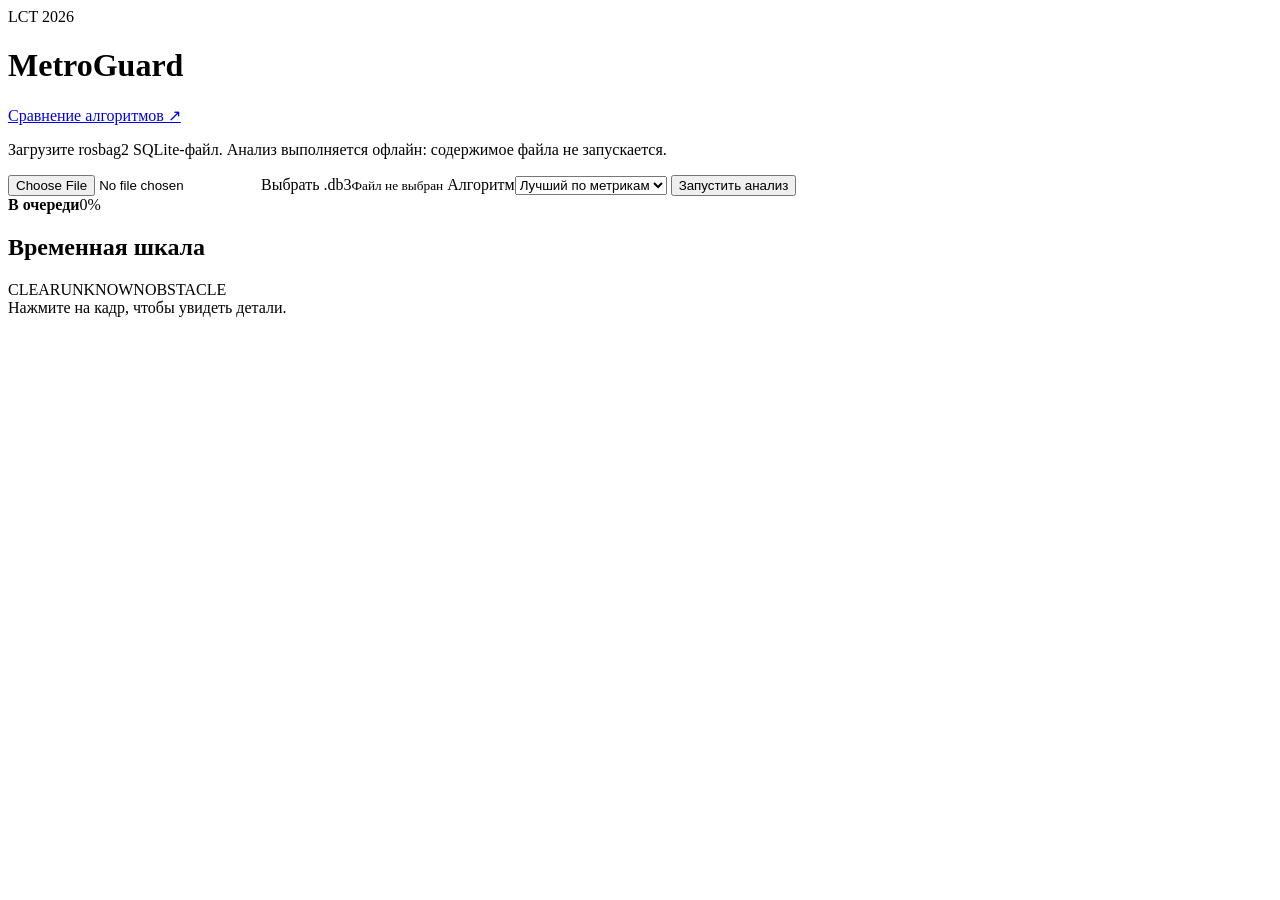
==== demo_app/static/index.html @ b3f8f507 "Release MetroGuard hackathon submission" ====
<!doctype html>
<html lang="ru">
<head>
  <meta charset="utf-8">
  <meta name="viewport" content="width=device-width,initial-scale=1">
  <title>MetroGuard — проверка rosbag</title>
  <link rel="stylesheet" href="/static/style.css">
</head>
<body>
  <main>
    <header>
      <div><span class="tag">LCT 2026</span><h1>MetroGuard</h1></div>
      <a href="/metrics" target="_blank">Сравнение алгоритмов ↗</a>
    </header>
    <section class="hero">
      <p>Загрузите rosbag2 SQLite-файл. Анализ выполняется офлайн: содержимое файла не запускается.</p>
      <form id="upload-form">
        <label class="drop"><input id="bag" name="bag" type="file" accept=".db3" required><span>Выбрать .db3</span><small id="filename">Файл не выбран</small></label>
        <label>Алгоритм<select id="algorithm" name="algorithm"><option value="best">Лучший по метрикам</option><option value="geometry">Геометрия</option><option value="linear_hybrid">Геометрия + linear</option><option value="tree_hybrid">Геометрия + trees</option></select></label>
        <button type="submit">Запустить анализ</button>
      </form>
      <div id="message"></div>
    </section>
    <section id="progress-card" class="card hidden"><div class="row"><strong id="status">В очереди</strong><span id="progress-label">0%</span></div><div class="progress"><i id="progress"></i></div></section>
    <section id="results" class="hidden">
      <div id="summary" class="summary"></div>
      <div class="card"><h2>Временная шкала</h2><div class="legend"><span class="clear">CLEAR</span><span class="unknown">UNKNOWN</span><span class="obstacle">OBSTACLE</span></div><div id="timeline" class="timeline"></div><div id="details" class="details">Нажмите на кадр, чтобы увидеть детали.</div></div>
    </section>
  </main>
  <script src="/static/app.js"></script>
</body>
</html>
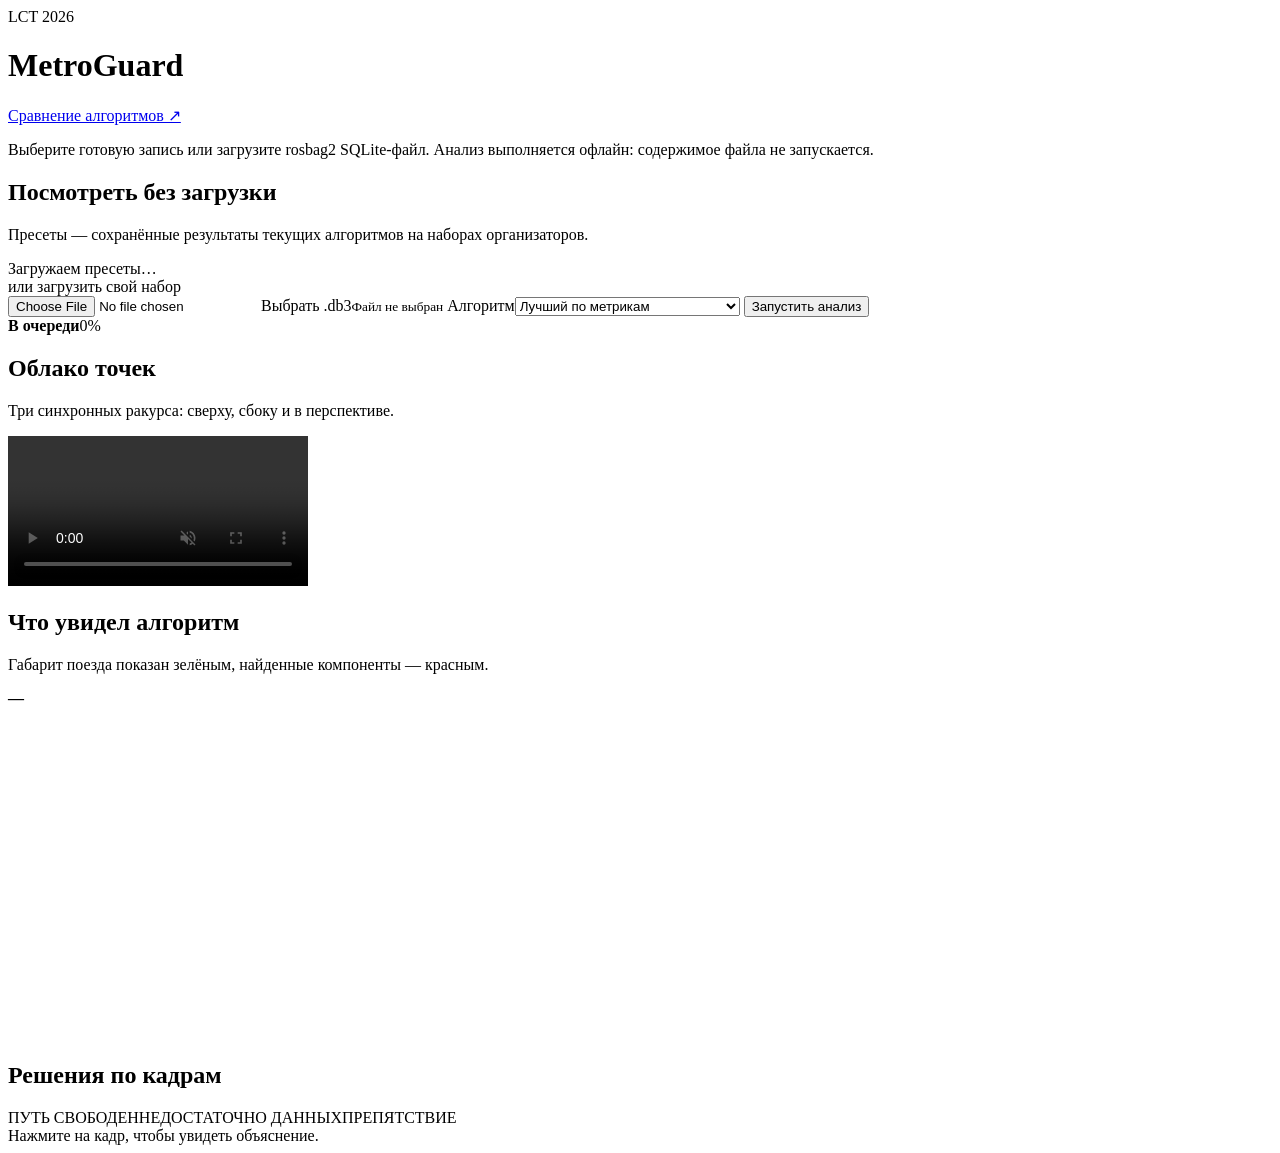
==== commit 7bb19daa: "Add preset demo and refine submission deck" ====
--- a/demo_app/static/index.html
+++ b/demo_app/static/index.html
@@ -13,18 +13,26 @@
       <a href="/metrics" target="_blank">Сравнение алгоритмов ↗</a>
     </header>
     <section class="hero">
-      <p>Загрузите rosbag2 SQLite-файл. Анализ выполняется офлайн: содержимое файла не запускается.</p>
+      <p>Выберите готовую запись или загрузите rosbag2 SQLite-файл. Анализ выполняется офлайн: содержимое файла не запускается.</p>
+      <div class="preset-block">
+        <div class="section-head"><div><h2>Посмотреть без загрузки</h2><p>Пресеты — сохранённые результаты текущих алгоритмов на наборах организаторов.</p></div></div>
+        <div id="presets" class="presets"><span class="muted">Загружаем пресеты…</span></div>
+      </div>
+      <div class="or"><span>или загрузить свой набор</span></div>
       <form id="upload-form">
         <label class="drop"><input id="bag" name="bag" type="file" accept=".db3" required><span>Выбрать .db3</span><small id="filename">Файл не выбран</small></label>
-        <label>Алгоритм<select id="algorithm" name="algorithm"><option value="best">Лучший по метрикам</option><option value="geometry">Геометрия</option><option value="linear_hybrid">Геометрия + linear</option><option value="tree_hybrid">Геометрия + trees</option></select></label>
+        <label>Алгоритм<select id="algorithm" name="algorithm"><option value="best">Лучший по метрикам</option><option value="geometry">Только геометрия</option><option value="linear_hybrid">Геометрия и линейная модель</option><option value="tree_hybrid">Геометрия и ансамбль деревьев</option></select></label>
         <button type="submit">Запустить анализ</button>
       </form>
       <div id="message"></div>
     </section>
     <section id="progress-card" class="card hidden"><div class="row"><strong id="status">В очереди</strong><span id="progress-label">0%</span></div><div class="progress"><i id="progress"></i></div></section>
     <section id="results" class="hidden">
+      <div id="result-context" class="result-context"></div>
       <div id="summary" class="summary"></div>
-      <div class="card"><h2>Временная шкала</h2><div class="legend"><span class="clear">CLEAR</span><span class="unknown">UNKNOWN</span><span class="obstacle">OBSTACLE</span></div><div id="timeline" class="timeline"></div><div id="details" class="details">Нажмите на кадр, чтобы увидеть детали.</div></div>
+      <div id="media-card" class="card media-card hidden"><div><h2>Облако точек</h2><p>Три синхронных ракурса: сверху, сбоку и в перспективе.</p></div><video id="preset-video" controls muted loop playsinline></video></div>
+      <div class="card decision-card"><div class="section-head"><div><h2>Что увидел алгоритм</h2><p>Габарит поезда показан зелёным, найденные компоненты — красным.</p></div><strong id="frame-state" class="state-pill">—</strong></div><canvas id="scene" width="1000" height="330"></canvas></div>
+      <div class="card"><h2>Решения по кадрам</h2><div class="legend"><span class="clear">ПУТЬ СВОБОДЕН</span><span class="unknown">НЕДОСТАТОЧНО ДАННЫХ</span><span class="obstacle">ПРЕПЯТСТВИЕ</span></div><div id="timeline" class="timeline"></div><div id="details" class="details">Нажмите на кадр, чтобы увидеть объяснение.</div></div>
     </section>
   </main>
   <script src="/static/app.js"></script>
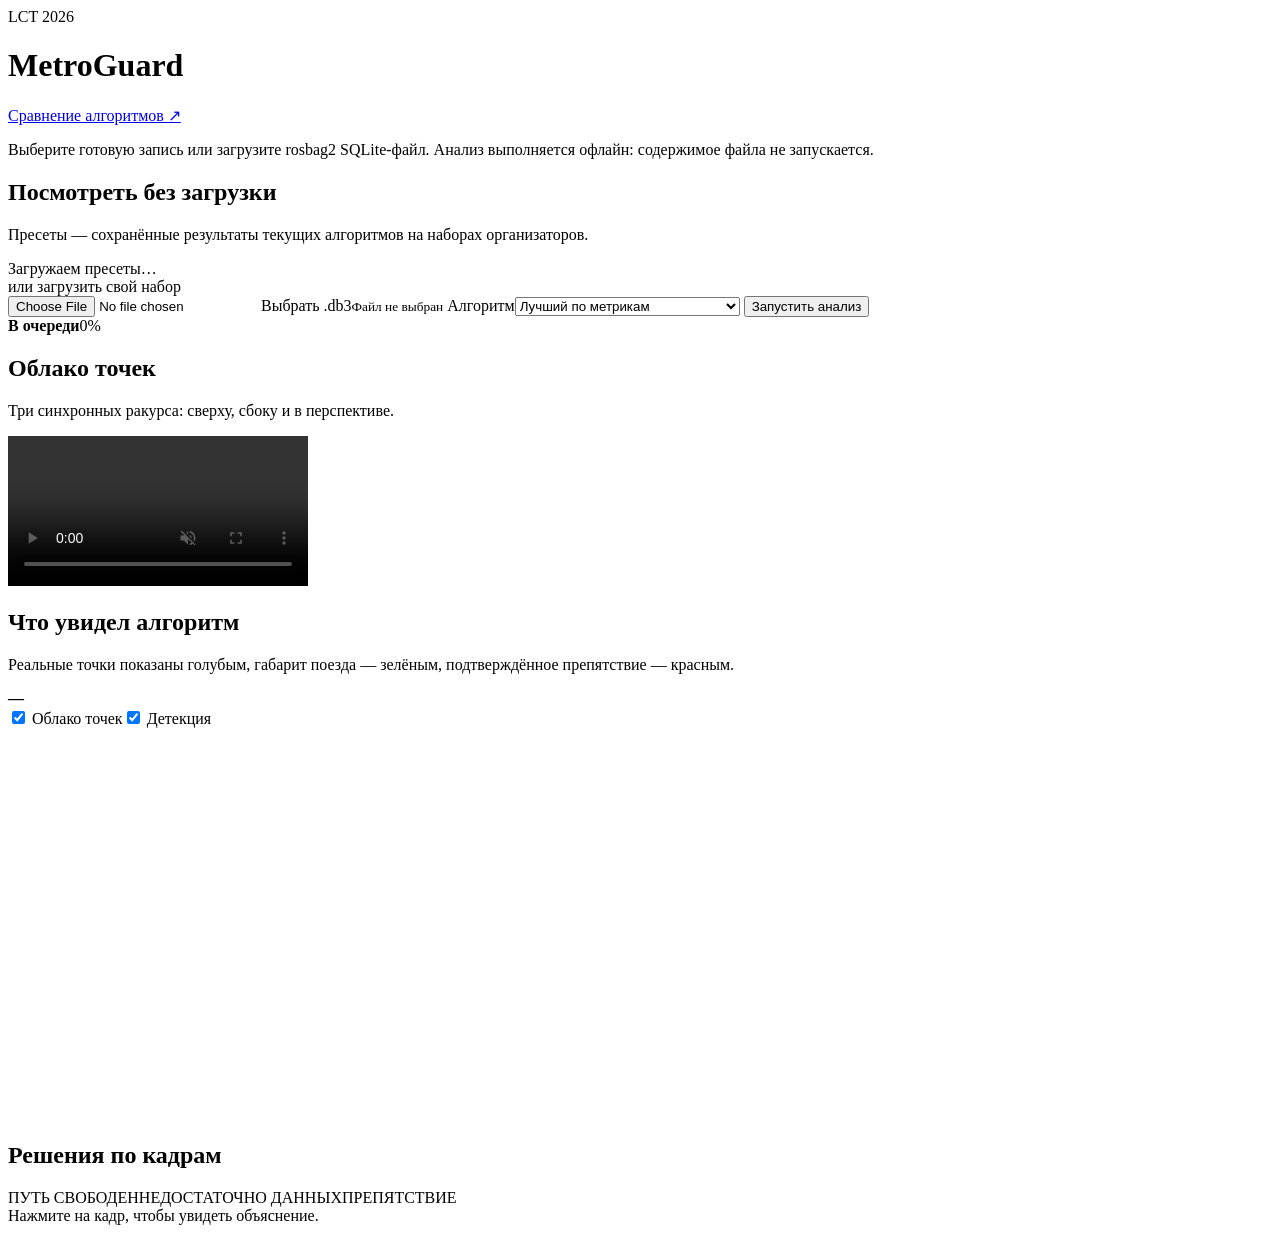
==== commit 8ef4b67b: "Visualize detected obstacles in demo and deck" ====
--- a/demo_app/static/index.html
+++ b/demo_app/static/index.html
@@ -31,7 +31,7 @@
       <div id="result-context" class="result-context"></div>
       <div id="summary" class="summary"></div>
       <div id="media-card" class="card media-card hidden"><div><h2>Облако точек</h2><p>Три синхронных ракурса: сверху, сбоку и в перспективе.</p></div><video id="preset-video" controls muted loop playsinline></video></div>
-      <div class="card decision-card"><div class="section-head"><div><h2>Что увидел алгоритм</h2><p>Габарит поезда показан зелёным, найденные компоненты — красным.</p></div><strong id="frame-state" class="state-pill">—</strong></div><canvas id="scene" width="1000" height="330"></canvas></div>
+      <div class="card decision-card"><div class="section-head"><div><h2>Что увидел алгоритм</h2><p>Реальные точки показаны голубым, габарит поезда — зелёным, подтверждённое препятствие — красным.</p></div><strong id="frame-state" class="state-pill">—</strong></div><div class="view-controls"><label><input id="show-cloud" type="checkbox" checked> Облако точек</label><label><input id="show-detections" type="checkbox" checked> Детекция</label></div><canvas id="scene" width="1000" height="390"></canvas></div>
       <div class="card"><h2>Решения по кадрам</h2><div class="legend"><span class="clear">ПУТЬ СВОБОДЕН</span><span class="unknown">НЕДОСТАТОЧНО ДАННЫХ</span><span class="obstacle">ПРЕПЯТСТВИЕ</span></div><div id="timeline" class="timeline"></div><div id="details" class="details">Нажмите на кадр, чтобы увидеть объяснение.</div></div>
     </section>
   </main>
